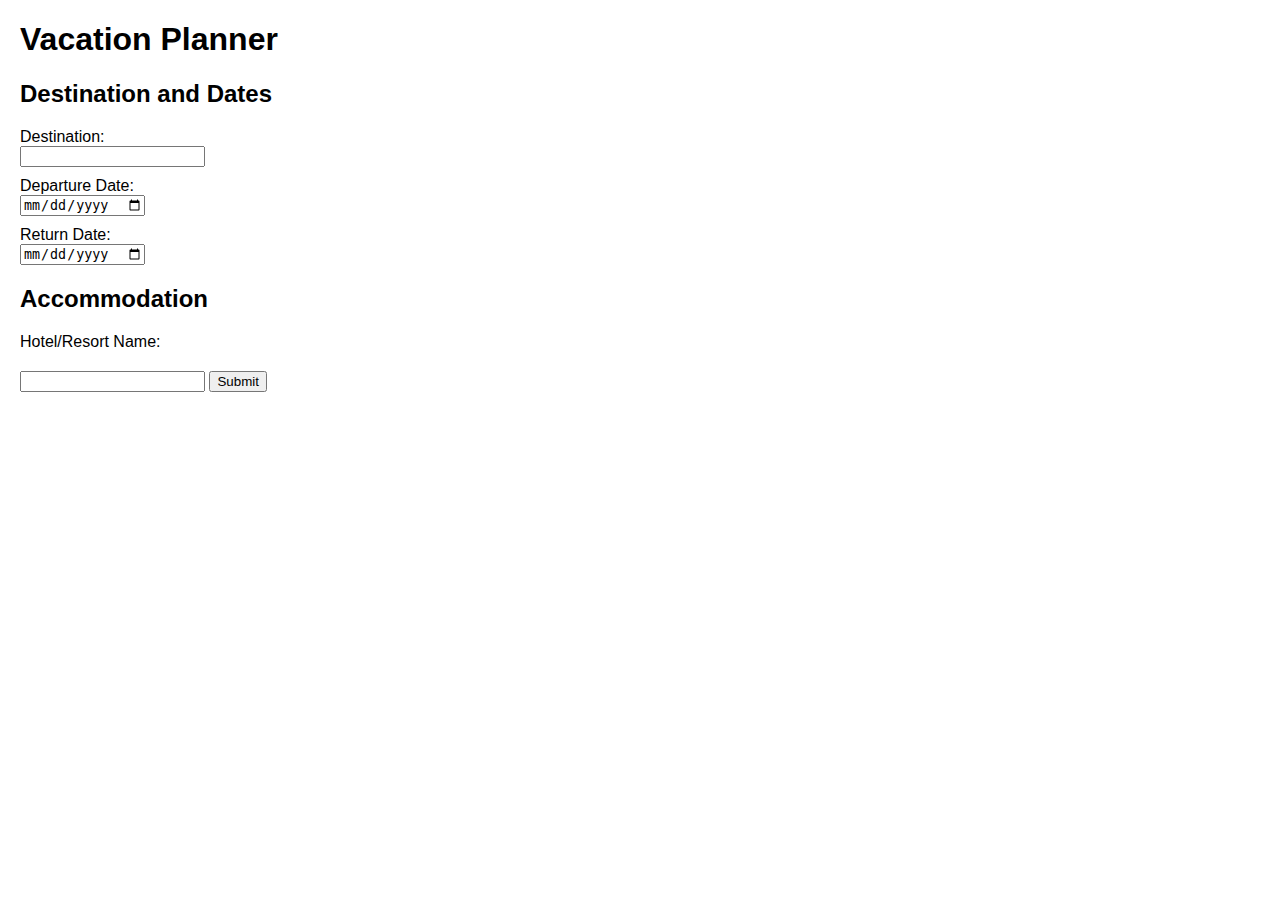
==== planner.html @ f4e2b11c "Create planner.html" ====
<!DOCTYPE html>
<html lang="en">
<head>
  <meta charset="UTF-8">
  <meta name="viewport" content="width=device-width, initial-scale=1.0">
  <title>Vacation Planner</title>
  <style>
    body {
      font-family: Arial, sans-serif;
      margin: 20px;
    }
    label {
      display: block;
      margin-top: 10px;
    }
    button {
      margin-top: 20px;
    }
  </style>
</head>
<body>

  <h1>Vacation Planner</h1>

  <form id="vacationForm">
    <h2>Destination and Dates</h2>
    <label for="destination">Destination:</label>
    <input type="text" id="destination" required>
    <label for="departureDate">Departure Date:</label>
    <input type="date" id="departureDate" required>
    <label for="returnDate">Return Date:</label>
    <input type="date" id="returnDate" required>

    <!-- Add more sections for Accommodation, Transportation, Itinerary, etc. -->

    <h2>Accommodation</h2>
    <label for="hotelName">Hotel/Resort Name:</label>
    <input type="text" id="hotelName">
    <!-- Add more fields for accommodation details -->

    <!-- Repeat similar structures for other sections -->

    <button type="button" onclick="submitForm()">Submit</button>
  </form>

  <script>
    function submitForm() {
      // Retrieve values from the form
      const destination = document.getElementById('destination').value;
      const departureDate = document.getElementById('departureDate').value;
      const returnDate = document.getElementById('returnDate').value;

      // You can add code to handle and store the form data here
      // For simplicity, let's log the data to the console for now
      console.log('Destination:', destination);
      console.log('Departure Date:', departureDate);
      console.log('Return Date:', returnDate);

      // You can add similar code for other form fields

      // Add code for further actions, such as displaying a confirmation message
    }
  </script>

</body>
</html>
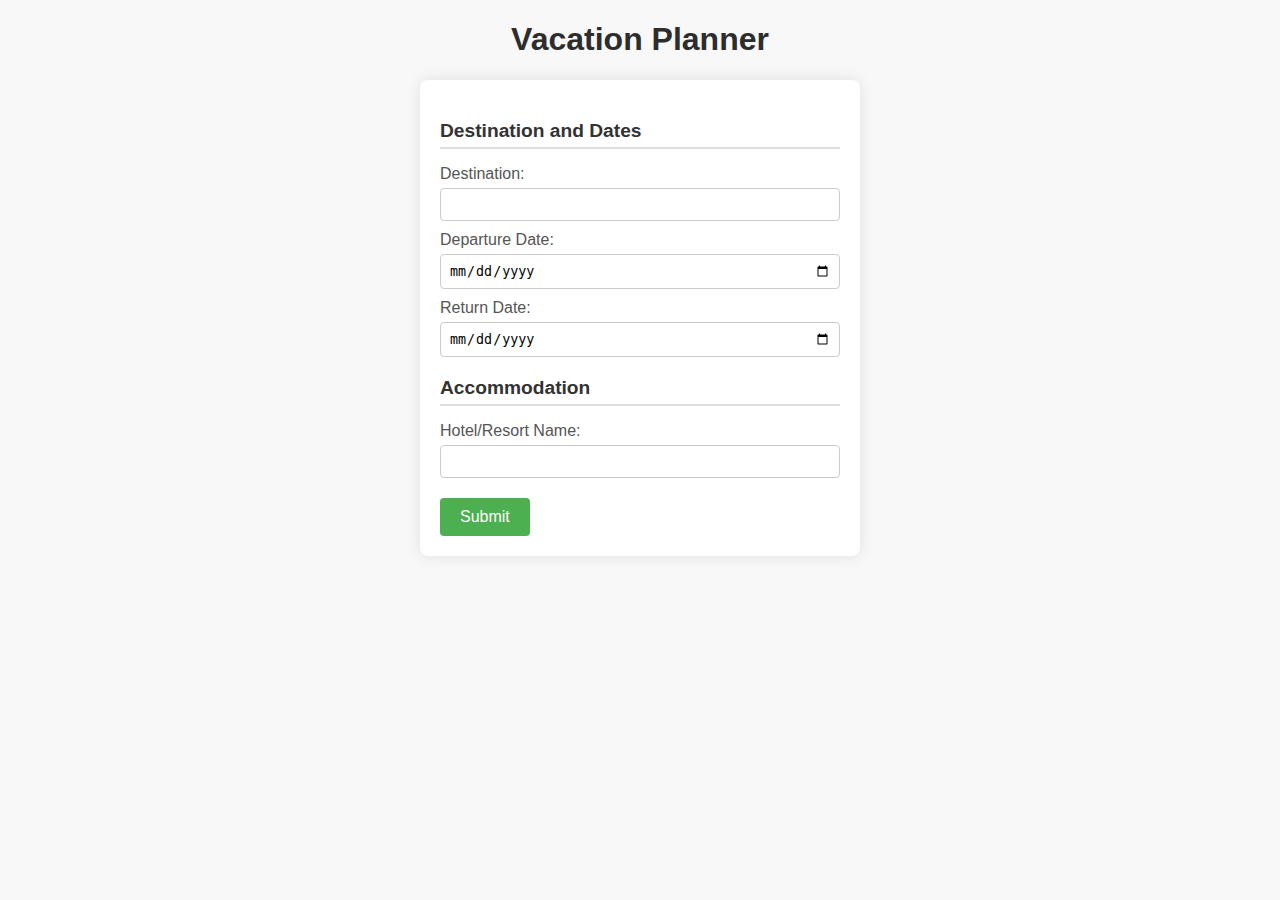
==== commit be4eeb44: "Update planner.html" ====
--- a/planner.html
+++ b/planner.html
@@ -6,15 +6,61 @@
   <title>Vacation Planner</title>
   <style>
     body {
-      font-family: Arial, sans-serif;
+      font-family: 'Segoe UI', Tahoma, Geneva, Verdana, sans-serif;
       margin: 20px;
+      background-color: #f8f8f8;
     }
+
+    h1 {
+      color: #2d2d2d;
+      text-align: center;
+    }
+
+    form {
+      max-width: 400px;
+      margin: 0 auto;
+      background-color: #fff;
+      padding: 20px;
+      border-radius: 8px;
+      box-shadow: 0 0 15px rgba(0, 0, 0, 0.1);
+    }
+
+    h2 {
+      color: #333;
+      font-size: 1.2em;
+      margin-top: 20px;
+      border-bottom: 2px solid #ddd;
+      padding-bottom: 5px;
+    }
+
     label {
       display: block;
       margin-top: 10px;
+      color: #555;
     }
+
+    input {
+      width: 100%;
+      padding: 8px;
+      margin-top: 5px;
+      box-sizing: border-box;
+      border: 1px solid #ccc;
+      border-radius: 4px;
+    }
+
     button {
       margin-top: 20px;
+      background-color: #4caf50;
+      color: #fff;
+      padding: 10px 20px;
+      border: none;
+      border-radius: 4px;
+      cursor: pointer;
+      font-size: 1em;
+    }
+
+    button:hover {
+      background-color: #45a049;
     }
   </style>
 </head>
@@ -51,16 +97,5 @@
       const returnDate = document.getElementById('returnDate').value;
 
       // You can add code to handle and store the form data here
-      // For simplicity, let's log the data to the console for now
-      console.log('Destination:', destination);
-      console.log('Departure Date:', departureDate);
-      console.log('Return Date:', returnDate);
+      // For simplicity, let's log the data to the 
 
-      // You can add similar code for other form fields
-
-      // Add code for further actions, such as displaying a confirmation message
-    }
-  </script>
-
-</body>
-</html>
